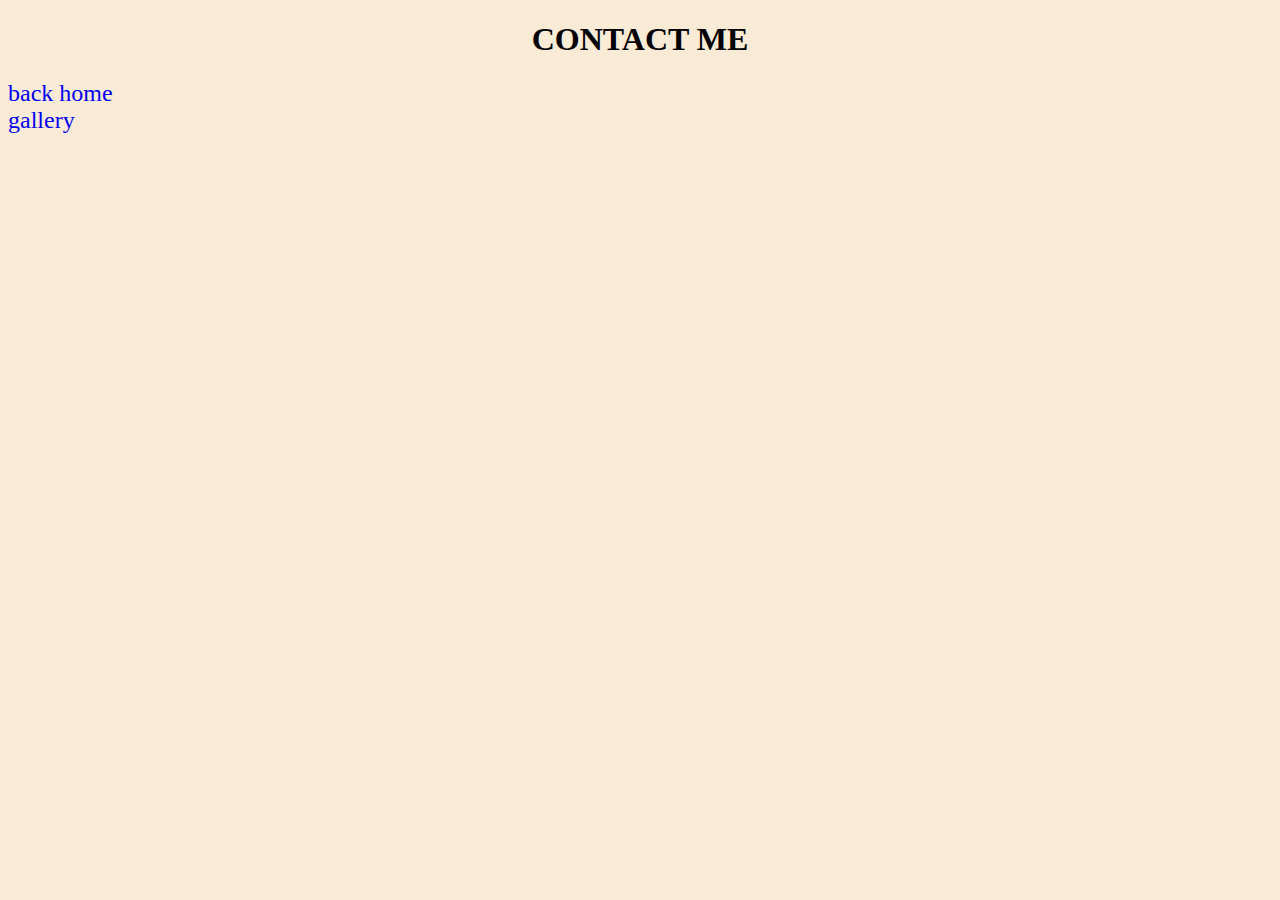
==== contact.html @ 8d0d940a "created the file structure" ====
<!DOCTYPE html>
<html lang="en">
<head>
    <meta charset="UTF-8">
    <link rel="stylesheet" href="/css/styles.css">
    <meta name="viewport" content="width=device-width, initial-scale=1.0">
    <title>Contact</title>
</head>
<body>
    <h1>CONTACT ME</h1>
    <a href="/">back home</a>
</br>
    <a href="/photos.html">gallery</a>
</body>
</html>
---- css/styles.css ----
h1 {
    text-align: center;
}

body {
    background-color: antiquewhite;
}

img {
    display: block;
    margin: 0 auto;
}

a {
    text-decoration: none;
    font-size: 24px;
}
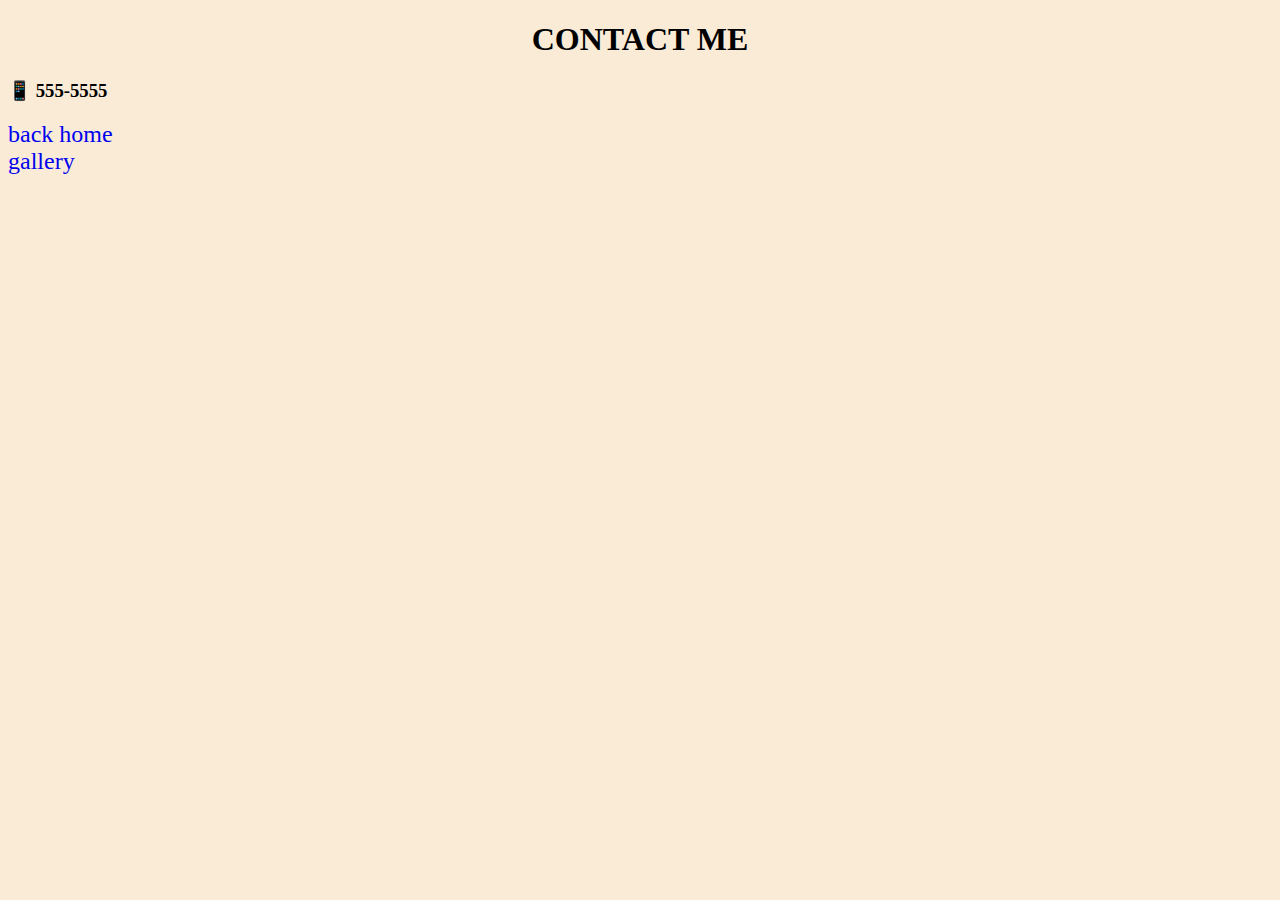
==== commit 1805a5c2: "added contact info" ====
--- a/contact.html
+++ b/contact.html
@@ -8,6 +8,7 @@
 </head>
 <body>
     <h1>CONTACT ME</h1>
+    <h3>📱 555-5555</h3>
     <a href="/">back home</a>
 </br>
     <a href="/photos.html">gallery</a>
